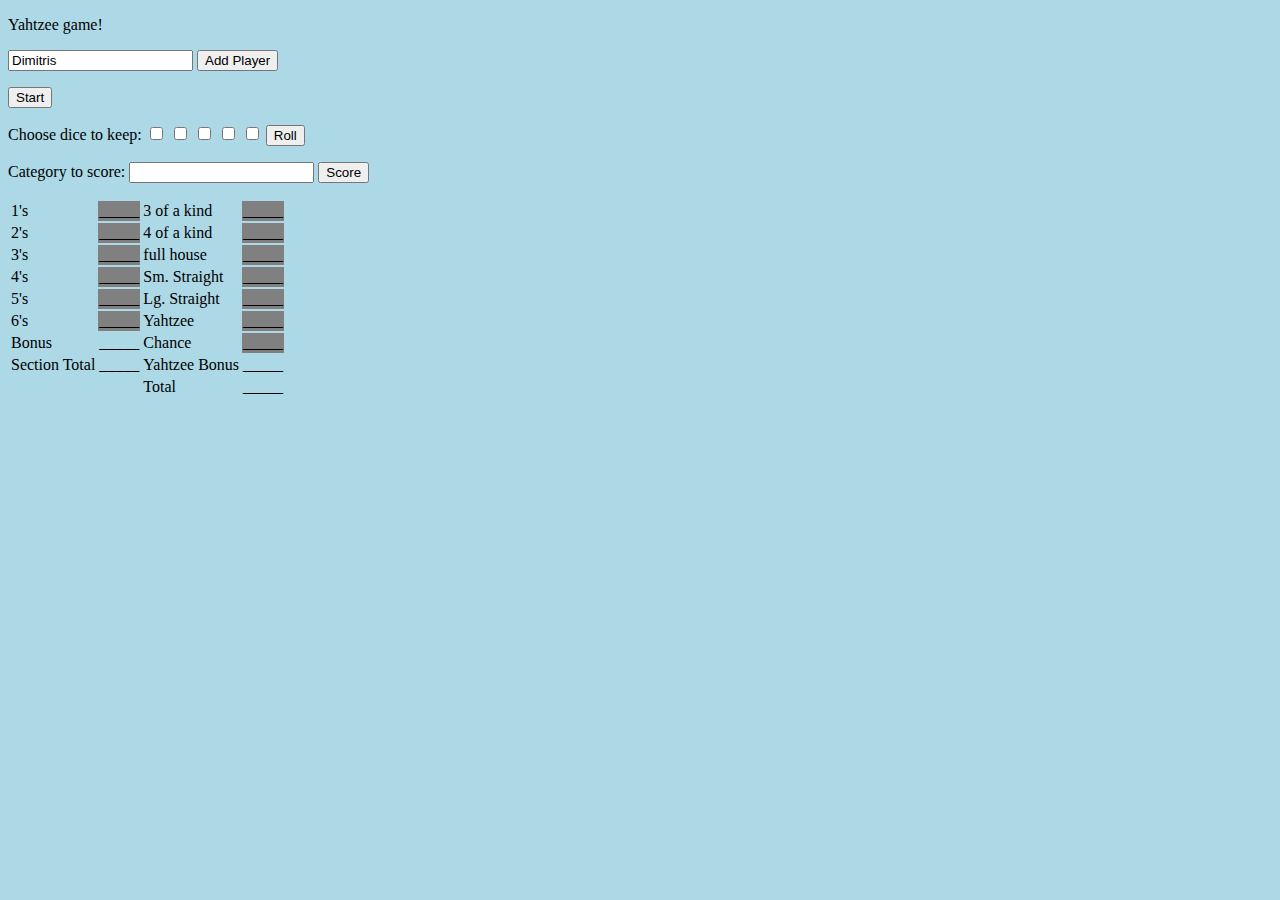
==== src/main/resources/static/stomp.html @ de9affdf "Connect to SockJS" ====
<!doctype html>
<html>

<head>
    <title>Yahtzee!</title>
    <link href="css/custom.css" rel="stylesheet">
    <script src="https://ajax.googleapis.com/ajax/libs/jquery/3.4.1/jquery.min.js"></script>
    <script src="/webjars/sockjs-client/sockjs.min.js"></script>
    <script src="/webjars/stomp-websocket/stomp.min.js"></script>

    <script src="js/custom.js"></script>

    <script>
        $(document).ready(function () {

            function setConnected(connected) {

                // $("#connect").prop("disabled", connected);
                // $("#disconnect").prop("disabled", !connected);
                if (connected) {
                    $("#connected").html("Connected!");
                }
                else {
                    $("#connected").html("Not Connected!");
                }
                // $("#greetings").html("");
            }

            function connect() {
                var socket = new SockJS('/gamews');
                stompClient = Stomp.over(socket);
                stompClient.connect({}, function (frame) {
                    setConnected(true);
                    console.log('Connected: ' + frame);
                    stompClient.subscribe('/topic/players', function (player) {
                        showGreeting(JSON.parse(player.body).name);
                    });
                });
            }

            connect();



            // $("#gameBtn").click(function () {
            //     $.ajax({
            //         url: "game",
            //         success: function (result) {
            //             $("#div1").html(result);
            //         }
            //     });
            // });

            var playerName = "";
            $("#addPlayerBtn").click(function () {
                playerName = $("#playerName").val();
                $.ajax({
                    url: "addplayer?name=" + playerName,
                    success: function (result) {
                        $("#div1").html(result);
                    }
                });
            });

            function succesFun(result) {
                $("#div1").html(result);
            }

            $("#startBtn").click(function () {
                $.ajax({
                    url: "start",
                    success: function (result) {
                        console.log(result);
                        $("#div1").html(JSON.stringify(result));
                    }
                });
            });

            $("#keepBtn").click(function () {
                var keepArray = [];
                for (i = 1; i < 6; i++) {
                    if ($("#keep" + i).is(':checked')) {
                        keepArray.push(i);
                    }
                    var keepValue = keepArray.join();
                }
                $.ajax({
                    url: "keep?name=" + playerName + "&keep=" + keepValue,
                    success: function (result) {
                        $("#div1").html(JSON.stringify(result));
                    }
                });
            });


            // var scoreCat = "";
            // $("#scoreBtn").click(function() {
            //     scoreCat = $("#catName").val();
            //     $.ajax({
            //         url: "score?name=" + playerName + "&cat=" + scoreCat,
            //         success: function(result) {
            //             $("#div1").html(JSON.stringify(result));
            //         }
            //     });
            // });

            $(".catscore").click(function () {
                console.log(this.id);
                var tid = this.id
                $.ajax({
                    url: "score?name=" + playerName + "&cat=" + this.id,
                    dataType: "json",
                    success: function (result) {
                        // var data = JSON.parse(result);
                        var score = result.score;
                        console.log("#" + tid);
                        $("#" + tid).html(score);
                    }
                });
            });



        });
    </script>
</head>

<body>
    <div id="connected"></div>
    <p th:text="'Hello, ' + ${name} + '!'">Yahtzee game! </p>

    <!-- <p>
        <button id="gameBtn">New Game</button>
    </p> -->
    <p>
        <input id="playerName" type="text" value="Dimitris" />
        <button id="addPlayerBtn">Add Player</button>
    </p>
    <p>
        <button id="startBtn">Start</button>
    </p>

    <p>
        Choose dice to keep:
        <input type="checkbox" id="keep1">
        <input type="checkbox" id="keep2">
        <input type="checkbox" id="keep3">
        <input type="checkbox" id="keep4">
        <input type="checkbox" id="keep5">
        <button id="keepBtn">Roll</button>

    </p>

    <p>
        Category to score:
        <input id="catName" type="text" value="" />
        <button id="scoreBtn">Score</button>
    </p>


    <table>
        <tr>
            <td class="catlabel"> 1's</td>
            <td class="catscore" id="1s">_____</td>
            <td class="catlabel"> 3 of a kind</td>
            <td class="catscore" id="3k">_____</td>
        </tr>
        <tr>
            <td class="catlabel"> 2's</td>
            <td class="catscore" id="2s">_____</td>
            <td class="catlabel"> 4 of a kind</td>
            <td class="catscore" id="4k">_____</td>
        </tr>
        <tr>
            <td class="catlabel"> 3's</td>
            <td class="catscore" id="3s">_____</td>
            <td class="catlabel"> full house</td>
            <td class="catscore" id="fh">_____</td>
        </tr>
        <tr>
            <td class="catlabel"> 4's</td>
            <td class="catscore" id="4s">_____</td>
            <td class="catlabel"> Sm. Straight</td>
            <td class="catscore" id="s4">_____</td>
        </tr>
        <tr>
            <td class="catlabel"> 5's</td>
            <td class="catscore" id="5s">_____</td>
            <td class="catlabel"> Lg. Straight</td>
            <td class="catscore" id="s5">_____</td>
        </tr>
        <tr>
            <td class="catlabel"> 6's</td>
            <td class="catscore" id="6s">_____</td>
            <td class="catlabel"> Yahtzee</td>
            <td class="catscore" id="5k">_____</td>
        </tr>
        <tr>
            <td class="catlabel"> Bonus</td>
            <td id="UB">_____</td>
            <td class="catlabel"> Chance</td>
            <td class="catscore" id="ch">_____</td>
        </tr>
        <tr>
            <td class="catlabel"> Section Total</td>
            <td id="ST">_____</td>
            <td class="catlabel"> Yahtzee Bonus</td>
            <td id="YB">_____</td>
        </tr>
        <tr>
            <td></td>
            <td></td>
            <td class="catlabel"> Total</td>
            <td id="TOT">_____</td>
        </tr>
    </table>


    <div id="div1">
        <h2></h2>
    </div>
</body>

</html>
---- src/main/resources/static/css/custom.css ----
body {
    background-color: lightblue;
}

.catscore {
    /* display: none; */
    background-color: grey;
}
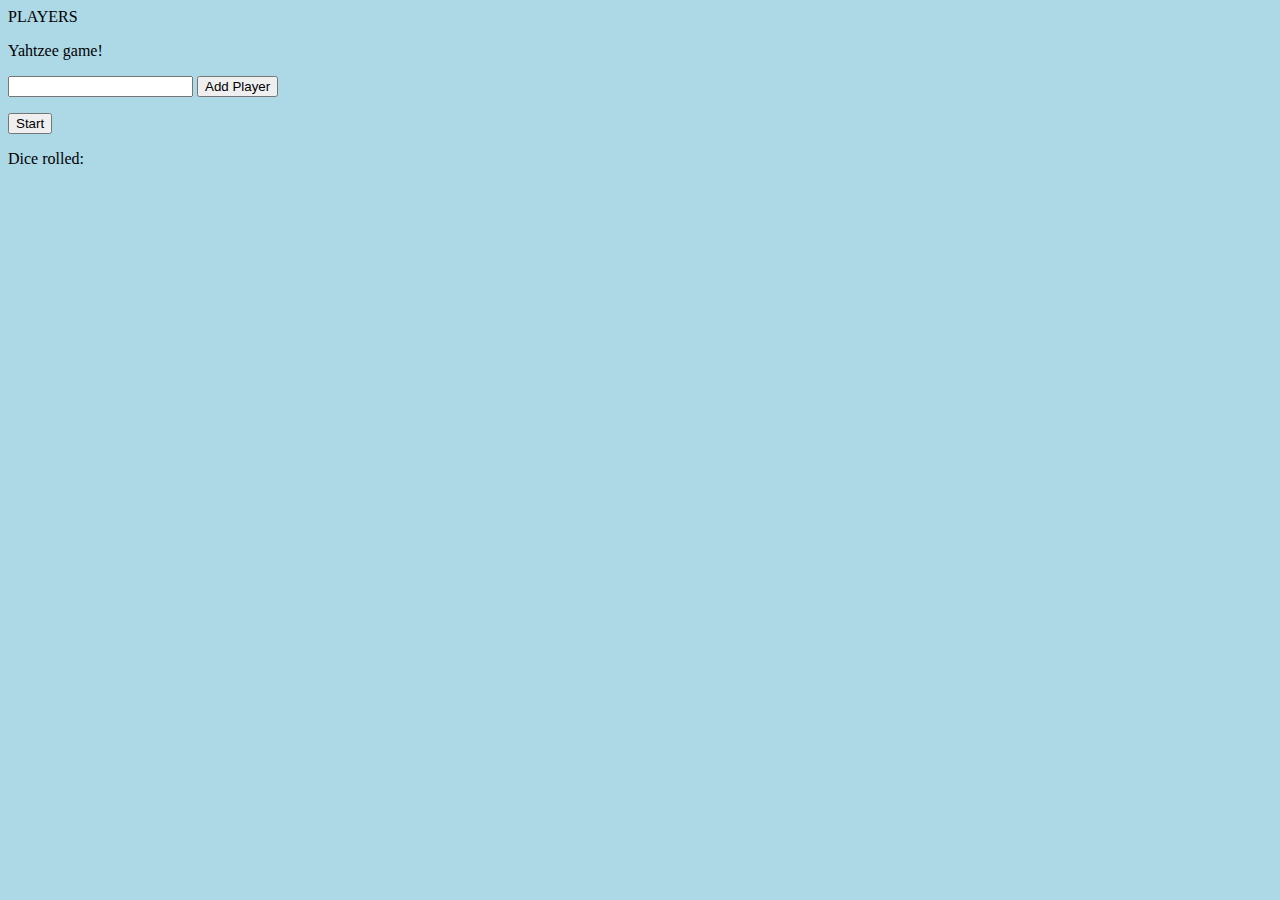
==== commit 217762e9: "Current player rolls dice" ====
--- a/src/main/resources/static/stomp.html
+++ b/src/main/resources/static/stomp.html
@@ -12,11 +12,11 @@
 
     <script>
         $(document).ready(function () {
+            $("#gameControl").hide();
+
+            var playerName;
 
             function setConnected(connected) {
-
-                // $("#connect").prop("disabled", connected);
-                // $("#disconnect").prop("disabled", !connected);
                 if (connected) {
                     $("#connected").html("Connected!");
                 }
@@ -30,51 +30,61 @@
                 var socket = new SockJS('/gamews');
                 stompClient = Stomp.over(socket);
                 stompClient.connect({}, function (frame) {
-                    setConnected(true);
                     console.log('Connected: ' + frame);
                     stompClient.subscribe('/topic/players', function (player) {
-                        showGreeting(JSON.parse(player.body).name);
+                        console.log("received from /topic/players:" + player.body)
+                        showPlayer(JSON.parse(player.body).name);
                     });
+                    stompClient.subscribe('/topic/game', function (game) {
+                        console.log("received from /topic/game:" + game.body)
+                        handleGame(JSON.parse(game.body));
+                    });
+                    setConnected(true);
                 });
             }
-
             connect();
-
-
-
-            // $("#gameBtn").click(function () {
-            //     $.ajax({
-            //         url: "game",
-            //         success: function (result) {
-            //             $("#div1").html(result);
-            //         }
-            //     });
-            // });
-
-            var playerName = "";
+            // TODO: After connecting get players already in the game
+
+            function showPlayer(name) {
+                $("#players").append("<div>" + name + "</div>");
+            }
+
+            function handleGame(game) {
+                $("#startBtn").prop("disabled", true);
+                if (game.currentPlayer == playerName) {
+                    $("#gameControl").show();
+                } else {
+                    $("#gameControl").hide();
+
+                }
+                $('#dice').html(
+                    game.dice[0] + " " +
+                    game.dice[1] + " " +
+                    game.dice[2] + " " +
+                    game.dice[3] + " " +
+                    game.dice[4] + " "
+                );
+            }
+
             $("#addPlayerBtn").click(function () {
-                playerName = $("#playerName").val();
-                $.ajax({
-                    url: "addplayer?name=" + playerName,
-                    success: function (result) {
-                        $("#div1").html(result);
-                    }
-                });
-            });
+                var name = $("#playerName").val();
+                // remember the player's name
+                playerName = name;
+
+                if (name != "") {
+                    stompClient.send("/app/player", {}, JSON.stringify({ 'name': name }));
+                    $("#addPlayerBtn").prop("disabled", true);
+                }
+            });
+
+            $("#startBtn").click(function () {
+                stompClient.send("/app/start", {});
+            });
+
 
             function succesFun(result) {
                 $("#div1").html(result);
             }
-
-            $("#startBtn").click(function () {
-                $.ajax({
-                    url: "start",
-                    success: function (result) {
-                        console.log(result);
-                        $("#div1").html(JSON.stringify(result));
-                    }
-                });
-            });
 
             $("#keepBtn").click(function () {
                 var keepArray = [];
@@ -82,14 +92,10 @@
                     if ($("#keep" + i).is(':checked')) {
                         keepArray.push(i);
                     }
-                    var keepValue = keepArray.join();
-                }
-                $.ajax({
-                    url: "keep?name=" + playerName + "&keep=" + keepValue,
-                    success: function (result) {
-                        $("#div1").html(JSON.stringify(result));
-                    }
-                });
+                    // var keepValue = keepArray.join();
+                }
+                stompClient.send("/app/roll", {}, JSON.stringify({ 'name': playerName, 'keep': keepArray }));
+
             });
 
 
@@ -127,94 +133,101 @@
 
 <body>
     <div id="connected"></div>
-    <p th:text="'Hello, ' + ${name} + '!'">Yahtzee game! </p>
+    <div>PLAYERS
+        <div id="players"></div>
+    </div>
+    <p th:text="'H</div>e</div>llo, ' + ${name} + '!'">Yahtzee game! </p>
 
     <!-- <p>
         <button id="gameBtn">New Game</button>
     </p> -->
     <p>
-        <input id="playerName" type="text" value="Dimitris" />
+        <input id="playerName" type="text" value="" />
         <button id="addPlayerBtn">Add Player</button>
     </p>
     <p>
         <button id="startBtn">Start</button>
     </p>
-
-    <p>
-        Choose dice to keep:
-        <input type="checkbox" id="keep1">
-        <input type="checkbox" id="keep2">
-        <input type="checkbox" id="keep3">
-        <input type="checkbox" id="keep4">
-        <input type="checkbox" id="keep5">
-        <button id="keepBtn">Roll</button>
-
-    </p>
-
-    <p>
-        Category to score:
-        <input id="catName" type="text" value="" />
-        <button id="scoreBtn">Score</button>
-    </p>
-
-
-    <table>
-        <tr>
-            <td class="catlabel"> 1's</td>
-            <td class="catscore" id="1s">_____</td>
-            <td class="catlabel"> 3 of a kind</td>
-            <td class="catscore" id="3k">_____</td>
-        </tr>
-        <tr>
-            <td class="catlabel"> 2's</td>
-            <td class="catscore" id="2s">_____</td>
-            <td class="catlabel"> 4 of a kind</td>
-            <td class="catscore" id="4k">_____</td>
-        </tr>
-        <tr>
-            <td class="catlabel"> 3's</td>
-            <td class="catscore" id="3s">_____</td>
-            <td class="catlabel"> full house</td>
-            <td class="catscore" id="fh">_____</td>
-        </tr>
-        <tr>
-            <td class="catlabel"> 4's</td>
-            <td class="catscore" id="4s">_____</td>
-            <td class="catlabel"> Sm. Straight</td>
-            <td class="catscore" id="s4">_____</td>
-        </tr>
-        <tr>
-            <td class="catlabel"> 5's</td>
-            <td class="catscore" id="5s">_____</td>
-            <td class="catlabel"> Lg. Straight</td>
-            <td class="catscore" id="s5">_____</td>
-        </tr>
-        <tr>
-            <td class="catlabel"> 6's</td>
-            <td class="catscore" id="6s">_____</td>
-            <td class="catlabel"> Yahtzee</td>
-            <td class="catscore" id="5k">_____</td>
-        </tr>
-        <tr>
-            <td class="catlabel"> Bonus</td>
-            <td id="UB">_____</td>
-            <td class="catlabel"> Chance</td>
-            <td class="catscore" id="ch">_____</td>
-        </tr>
-        <tr>
-            <td class="catlabel"> Section Total</td>
-            <td id="ST">_____</td>
-            <td class="catlabel"> Yahtzee Bonus</td>
-            <td id="YB">_____</td>
-        </tr>
-        <tr>
-            <td></td>
-            <td></td>
-            <td class="catlabel"> Total</td>
-            <td id="TOT">_____</td>
-        </tr>
-    </table>
-
+    <div>Dice rolled:
+        <div id="dice"></div>
+    </div>
+    <div id="gameControl">
+        <div id="dice"></div>
+        <p>
+            Choose dice to keep:
+            <input type="checkbox" id="keep1">
+            <input type="checkbox" id="keep2">
+            <input type="checkbox" id="keep3">
+            <input type="checkbox" id="keep4">
+            <input type="checkbox" id="keep5">
+            <button id="keepBtn">Roll</button>
+
+        </p>
+
+        <p>
+            Category to score:
+            <input id="catName" type="text" value="" />
+            <button id="scoreBtn">Score</button>
+        </p>
+
+
+        <table>
+            <tr>
+                <td class="catlabel"> 1's</td>
+                <td class="catscore" id="1s">_____</td>
+                <td class="catlabel"> 3 of a kind</td>
+                <td class="catscore" id="3k">_____</td>
+            </tr>
+            <tr>
+                <td class="catlabel"> 2's</td>
+                <td class="catscore" id="2s">_____</td>
+                <td class="catlabel"> 4 of a kind</td>
+                <td class="catscore" id="4k">_____</td>
+            </tr>
+            <tr>
+                <td class="catlabel"> 3's</td>
+                <td class="catscore" id="3s">_____</td>
+                <td class="catlabel"> full house</td>
+                <td class="catscore" id="fh">_____</td>
+            </tr>
+            <tr>
+                <td class="catlabel"> 4's</td>
+                <td class="catscore" id="4s">_____</td>
+                <td class="catlabel"> Sm. Straight</td>
+                <td class="catscore" id="s4">_____</td>
+            </tr>
+            <tr>
+                <td class="catlabel"> 5's</td>
+                <td class="catscore" id="5s">_____</td>
+                <td class="catlabel"> Lg. Straight</td>
+                <td class="catscore" id="s5">_____</td>
+            </tr>
+            <tr>
+                <td class="catlabel"> 6's</td>
+                <td class="catscore" id="6s">_____</td>
+                <td class="catlabel"> Yahtzee</td>
+                <td class="catscore" id="5k">_____</td>
+            </tr>
+            <tr>
+                <td class="catlabel"> Bonus</td>
+                <td id="UB">_____</td>
+                <td class="catlabel"> Chance</td>
+                <td class="catscore" id="ch">_____</td>
+            </tr>
+            <tr>
+                <td class="catlabel"> Section Total</td>
+                <td id="ST">_____</td>
+                <td class="catlabel"> Yahtzee Bonus</td>
+                <td id="YB">_____</td>
+            </tr>
+            <tr>
+                <td></td>
+                <td></td>
+                <td class="catlabel"> Total</td>
+                <td id="TOT">_____</td>
+            </tr>
+        </table>
+    </div>
 
     <div id="div1">
         <h2></h2>
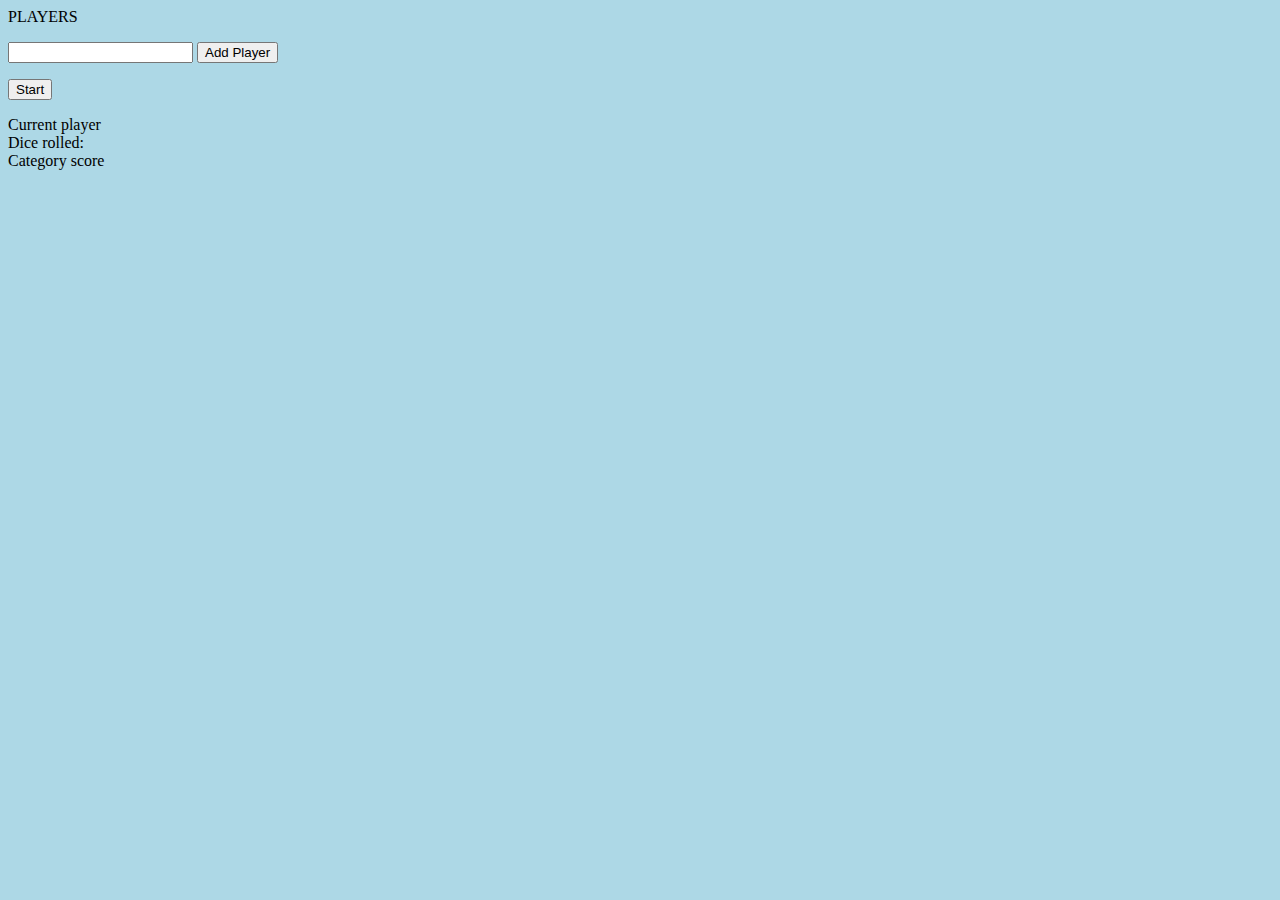
==== commit 2bbefe2e: "Disable other players controls'" ====
--- a/src/main/resources/static/stomp.html
+++ b/src/main/resources/static/stomp.html
@@ -15,6 +15,7 @@
             $("#gameControl").hide();
 
             var playerName;
+            var disabled;
 
             function setConnected(connected) {
                 if (connected) {
@@ -49,14 +50,28 @@
                 $("#players").append("<div>" + name + "</div>");
             }
 
+            /*
+            Handle for all players the game broadcast
+            */
             function handleGame(game) {
                 $("#startBtn").prop("disabled", true);
+                $("#gameControl").show();
+
                 if (game.currentPlayer == playerName) {
-                    $("#gameControl").show();
+                    disableControl(false);
+                    $('#currentPlayer').html("You");
+                    $('#keepBtn').prop("disabled", game.roll >= 3);
+
+                    if (game.categoryName != "") {
+                        $('#' + game.categoryName).html(game.score);
+                    }
                 } else {
-                    $("#gameControl").hide();
-
-                }
+                    disableControl(true);
+                    $('#currentPlayer').html(game.currentPlayer);
+
+                }
+
+
                 $('#dice').html(
                     game.dice[0] + " " +
                     game.dice[1] + " " +
@@ -64,6 +79,9 @@
                     game.dice[3] + " " +
                     game.dice[4] + " "
                 );
+
+                $('#categoryScored').html(game.categoryName);
+                $('#score').html(game.score);
             }
 
             $("#addPlayerBtn").click(function () {
@@ -98,34 +116,23 @@
 
             });
 
-
-            // var scoreCat = "";
-            // $("#scoreBtn").click(function() {
-            //     scoreCat = $("#catName").val();
-            //     $.ajax({
-            //         url: "score?name=" + playerName + "&cat=" + scoreCat,
-            //         success: function(result) {
-            //             $("#div1").html(JSON.stringify(result));
-            //         }
-            //     });
-            // });
-
             $(".catscore").click(function () {
-                console.log(this.id);
-                var tid = this.id
-                $.ajax({
-                    url: "score?name=" + playerName + "&cat=" + this.id,
-                    dataType: "json",
-                    success: function (result) {
-                        // var data = JSON.parse(result);
-                        var score = result.score;
-                        console.log("#" + tid);
-                        $("#" + tid).html(score);
-                    }
-                });
-            });
-
-
+                if (disabled) return; // not your turn!
+
+                var tid = this.id;
+
+                if ($('#' + tid).html() != '_____') {
+                    return;
+                }
+                stompClient.send("/app/score", {}, JSON.stringify({ 'name': playerName, 'category': this.id }));
+            });
+
+            function disableControl(boolean) {
+                console.log("Disable controls :" + boolean)
+                $('#keepBtn').prop("disabled", boolean);
+                $('.keep').prop("disabled", boolean);
+                disabled = boolean;
+            }
 
         });
     </script>
@@ -136,7 +143,6 @@
     <div>PLAYERS
         <div id="players"></div>
     </div>
-    <p th:text="'H</div>e</div>llo, ' + ${name} + '!'">Yahtzee game! </p>
 
     <!-- <p>
         <button id="gameBtn">New Game</button>
@@ -148,28 +154,28 @@
     <p>
         <button id="startBtn">Start</button>
     </p>
+    <div>Current player
+        <div id="currentPlayer"></div>
+    </div>
     <div>Dice rolled:
         <div id="dice"></div>
+    </div>
+    <div>Category score
+        <div id="categoryScored"></div>
+        <div id="score"></div>
     </div>
     <div id="gameControl">
         <div id="dice"></div>
         <p>
             Choose dice to keep:
-            <input type="checkbox" id="keep1">
-            <input type="checkbox" id="keep2">
-            <input type="checkbox" id="keep3">
-            <input type="checkbox" id="keep4">
-            <input type="checkbox" id="keep5">
+            <input type="checkbox" class="keep" id="keep1">
+            <input type="checkbox" class="keep" id="keep2">
+            <input type="checkbox" class="keep" id="keep3">
+            <input type="checkbox" class="keep" id="keep4">
+            <input type="checkbox" class="keep" id="keep5">
             <button id="keepBtn">Roll</button>
 
         </p>
-
-        <p>
-            Category to score:
-            <input id="catName" type="text" value="" />
-            <button id="scoreBtn">Score</button>
-        </p>
-
 
         <table>
             <tr>
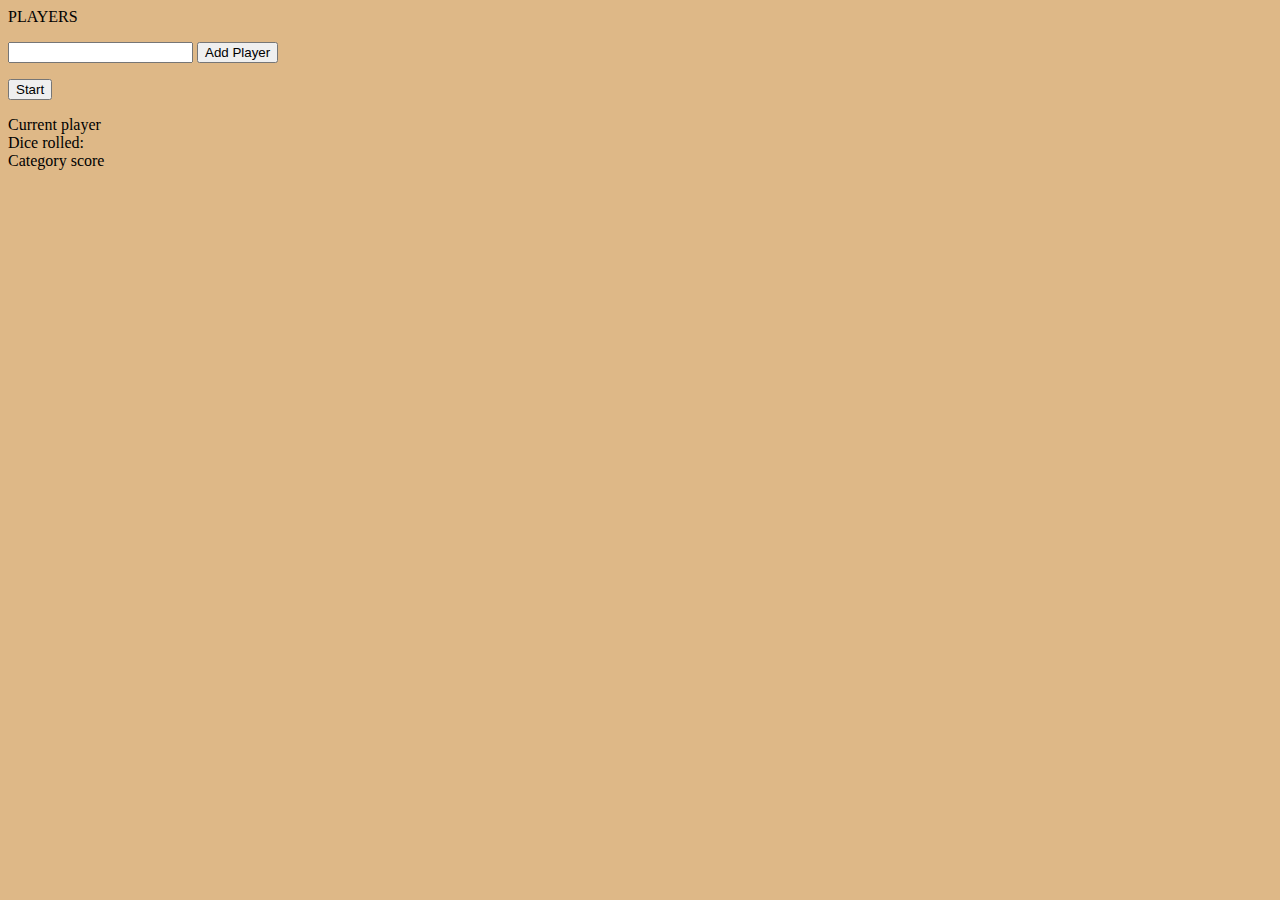
==== commit 795ab309: "Fill score sheet" ====
--- a/src/main/resources/static/stomp.html
+++ b/src/main/resources/static/stomp.html
@@ -33,11 +33,11 @@
                 stompClient.connect({}, function (frame) {
                     console.log('Connected: ' + frame);
                     stompClient.subscribe('/topic/players', function (player) {
-                        console.log("received from /topic/players:" + player.body)
+                        // console.log("received from /topic/players:" + player.body)
                         showPlayer(JSON.parse(player.body).name);
                     });
                     stompClient.subscribe('/topic/game', function (game) {
-                        console.log("received from /topic/game:" + game.body)
+                        // console.log("received from /topic/game:" + game.body)
                         handleGame(JSON.parse(game.body));
                     });
                     setConnected(true);
@@ -59,6 +59,7 @@
 
                 if (game.currentPlayer == playerName) {
                     disableControl(false);
+                    updateScoreSheet(game);
                     $('#currentPlayer').html("You");
                     $('#keepBtn').prop("disabled", game.roll >= 3);
 
@@ -68,9 +69,9 @@
                 } else {
                     disableControl(true);
                     $('#currentPlayer').html(game.currentPlayer);
-
-                }
-
+                    $('#categoryScored').html(game.categoryName);
+                    $('#score').html(game.score);
+                }
 
                 $('#dice').html(
                     game.dice[0] + " " +
@@ -80,8 +81,6 @@
                     game.dice[4] + " "
                 );
 
-                $('#categoryScored').html(game.categoryName);
-                $('#score').html(game.score);
             }
 
             $("#addPlayerBtn").click(function () {
@@ -121,10 +120,12 @@
 
                 var tid = this.id;
 
-                if ($('#' + tid).html() != '_____') {
+                if ($('#' + tid).html() != '') {
                     return;
                 }
                 stompClient.send("/app/score", {}, JSON.stringify({ 'name': playerName, 'category': this.id }));
+
+                clearKeep();
             });
 
             function disableControl(boolean) {
@@ -133,6 +134,19 @@
                 $('.keep').prop("disabled", boolean);
                 disabled = boolean;
             }
+
+            function clearKeep() {
+                $('.keep').prop('checked', false);
+            }
+
+            function updateScoreSheet(game) { 
+                console.log("UpdateScoreSheet: " + game.sheet.content.UB + ", " + game.sheet.content.US + ", " + game.sheet.content.YB + ", " + game.sheet.content.TS);
+                $('#UB').html(game.sheet.content.UB);
+                $('#US').html(game.sheet.content.US);
+                $('#YB').html(game.sheet.content.YB);
+                $('#TS').html(game.sheet.content.TS);
+            }
+
 
         });
     </script>
@@ -176,63 +190,64 @@
             <button id="keepBtn">Roll</button>
 
         </p>
-
-        <table>
-            <tr>
-                <td class="catlabel"> 1's</td>
-                <td class="catscore" id="1s">_____</td>
-                <td class="catlabel"> 3 of a kind</td>
-                <td class="catscore" id="3k">_____</td>
-            </tr>
-            <tr>
-                <td class="catlabel"> 2's</td>
-                <td class="catscore" id="2s">_____</td>
-                <td class="catlabel"> 4 of a kind</td>
-                <td class="catscore" id="4k">_____</td>
-            </tr>
-            <tr>
-                <td class="catlabel"> 3's</td>
-                <td class="catscore" id="3s">_____</td>
-                <td class="catlabel"> full house</td>
-                <td class="catscore" id="fh">_____</td>
-            </tr>
-            <tr>
-                <td class="catlabel"> 4's</td>
-                <td class="catscore" id="4s">_____</td>
-                <td class="catlabel"> Sm. Straight</td>
-                <td class="catscore" id="s4">_____</td>
-            </tr>
-            <tr>
-                <td class="catlabel"> 5's</td>
-                <td class="catscore" id="5s">_____</td>
-                <td class="catlabel"> Lg. Straight</td>
-                <td class="catscore" id="s5">_____</td>
-            </tr>
-            <tr>
-                <td class="catlabel"> 6's</td>
-                <td class="catscore" id="6s">_____</td>
-                <td class="catlabel"> Yahtzee</td>
-                <td class="catscore" id="5k">_____</td>
-            </tr>
-            <tr>
-                <td class="catlabel"> Bonus</td>
-                <td id="UB">_____</td>
-                <td class="catlabel"> Chance</td>
-                <td class="catscore" id="ch">_____</td>
-            </tr>
-            <tr>
-                <td class="catlabel"> Section Total</td>
-                <td id="ST">_____</td>
-                <td class="catlabel"> Yahtzee Bonus</td>
-                <td id="YB">_____</td>
-            </tr>
-            <tr>
-                <td></td>
-                <td></td>
-                <td class="catlabel"> Total</td>
-                <td id="TOT">_____</td>
-            </tr>
-        </table>
+        <div>Your scoresheet
+            <table>
+                <tr>
+                    <td class="catlabel"> 1's</td>
+                    <td class="catscore" id="1s"></td>
+                    <td class="catlabel"> 3 of a kind</td>
+                    <td class="catscore" id="3k"></td>
+                </tr>
+                <tr>
+                    <td class="catlabel"> 2's</td>
+                    <td class="catscore" id="2s"></td>
+                    <td class="catlabel"> 4 of a kind</td>
+                    <td class="catscore" id="4k"></td>
+                </tr>
+                <tr>
+                    <td class="catlabel"> 3's</td>
+                    <td class="catscore" id="3s"></td>
+                    <td class="catlabel"> full house</td>
+                    <td class="catscore" id="fh"></td>
+                </tr>
+                <tr>
+                    <td class="catlabel"> 4's</td>
+                    <td class="catscore" id="4s"></td>
+                    <td class="catlabel"> Sm. Straight</td>
+                    <td class="catscore" id="s4"></td>
+                </tr>
+                <tr>
+                    <td class="catlabel"> 5's</td>
+                    <td class="catscore" id="5s"></td>
+                    <td class="catlabel"> Lg. Straight</td>
+                    <td class="catscore" id="s5"></td>
+                </tr>
+                <tr>
+                    <td class="catlabel"> 6's</td>
+                    <td class="catscore" id="6s"></td>
+                    <td class="catlabel"> Yahtzee</td>
+                    <td class="catscore" id="5k"></td>
+                </tr>
+                <tr>
+                    <td class="catlabel"> Bonus</td>
+                    <td id="UB"></td>
+                    <td class="catlabel"> Chance</td>
+                    <td class="catscore" id="ch"></td>
+                </tr>
+                <tr>
+                    <td class="catlabel"> Section Total</td>
+                    <td id="US"></td>
+                    <td class="catlabel"> Yahtzee Bonus</td>
+                    <td id="YB"></td>
+                </tr>
+                <tr>
+                    <td></td>
+                    <td></td>
+                    <td class="catlabel"> Total</td>
+                    <td id="TS"></td>
+                </tr>
+            </table>
+        </div>
     </div>
 
     <div id="div1">
--- a/src/main/resources/static/css/custom.css
+++ b/src/main/resources/static/css/custom.css
@@ -1,8 +1,13 @@
 body {
-    background-color: lightblue;
+    background-color: burlywood;
 }
 
 .catscore {
     /* display: none; */
-    background-color: grey;
+    background-color: whitesmoke;
+}
+
+td {
+    text-align: right;
+    min-width: 2em;
 }